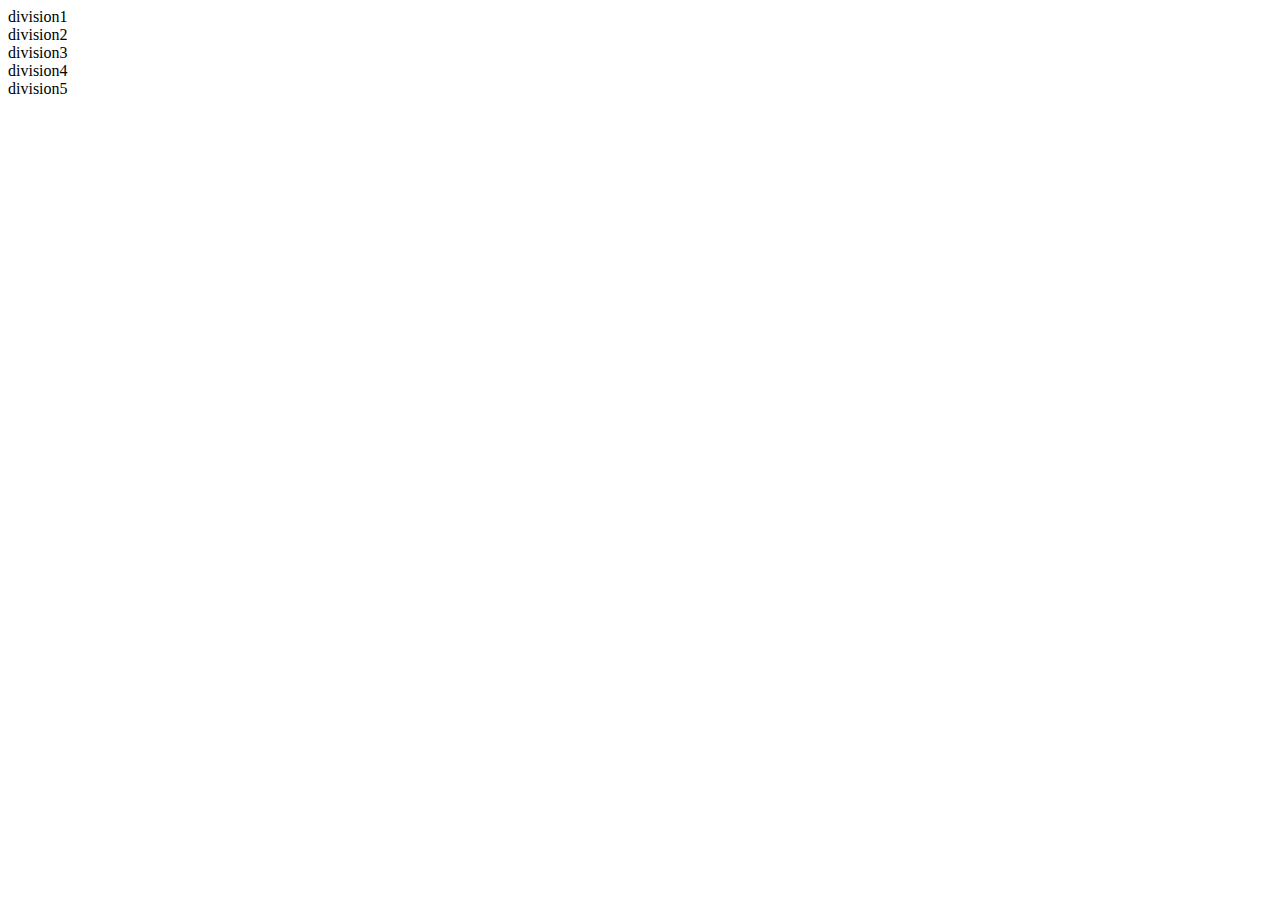
==== dom.html @ 6ff0b792 "new codes" ====
<!DOCTYPE html>
<html lang="en">
<head>
    <meta charset="UTF-8">
    <meta name="viewport" content="width=device-width, initial-scale=1.0">
    <title>451.js</title>
</head>
<body>
    <div class="test">division1</div>
    <div class="test">division2</div>
    <div class="test">division3</div>
    <div class="test">division4</div>
    <div class="test">division5</div>
    <script src="dom.js"></script> 
</body>
</html>
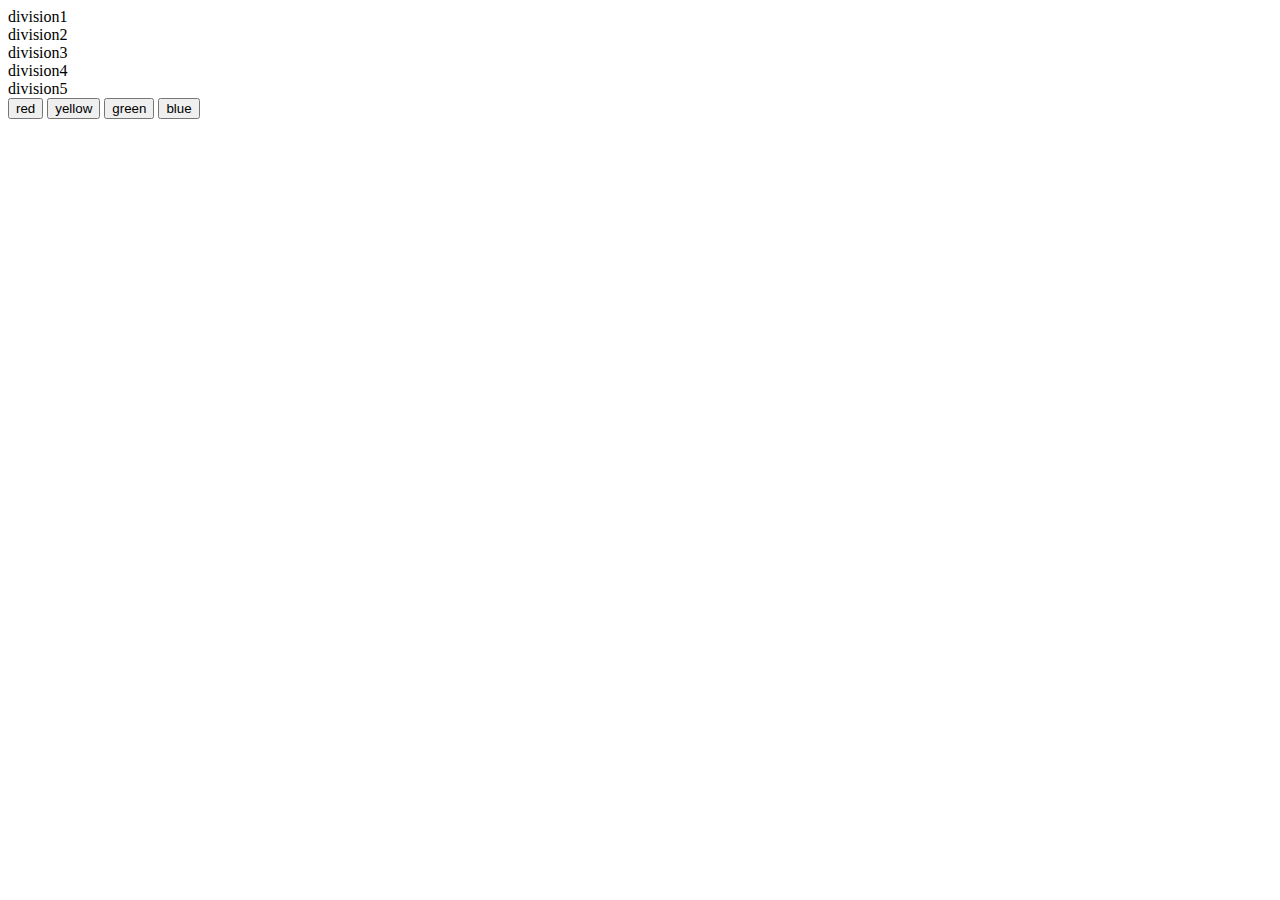
==== commit a4da1261: "new codes to repo" ====
--- a/dom.html
+++ b/dom.html
@@ -11,6 +11,17 @@
     <div class="test">division3</div>
     <div class="test">division4</div>
     <div class="test">division5</div>
-    <script src="dom.js"></script> 
+
+
+    <div class="color">
+        <button class="red">red</button>
+        <button class="yellow">yellow</button>
+        <button class="green">green</button>
+        <button class="blue">blue</button>
+        </div>
+        
+    <!--<script src="dom.js"></script> -->
+    <script src="dom1.js"></script> 
+    
 </body>
 </html>